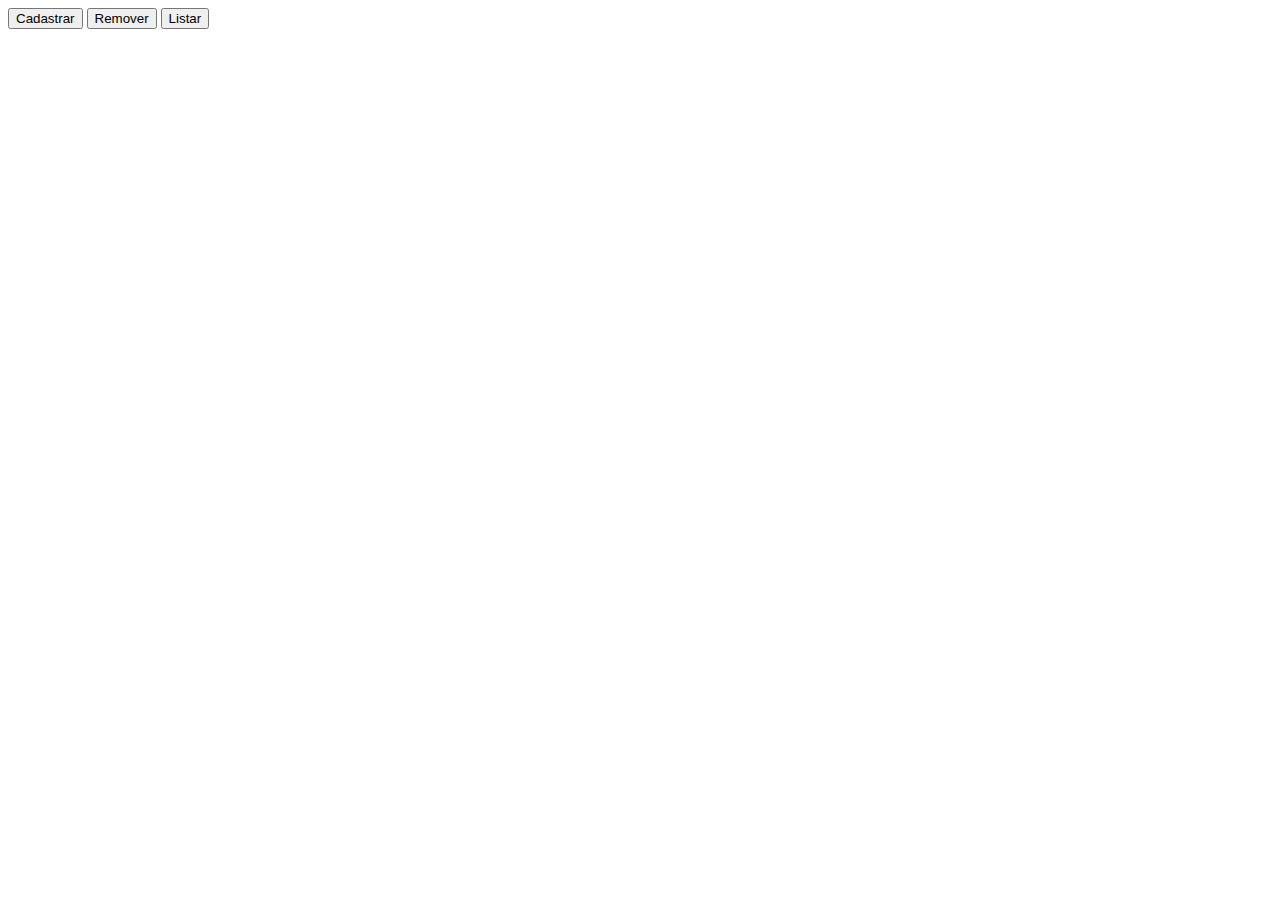
==== src/views/animal.html @ ce591e1e "Adicionado pagina de animal" ====
<!DOCTYPE html>
<html lang="en">
<head>
    <meta charset="UTF-8">
    <meta name="viewport" content="width=device-width, initial-scale=1.0">
    <title>Document</title>
</head>
<body>
    <button>Cadastrar</button>
    <button>Remover</button>
    <button>Listar</button>
</body>
</html>
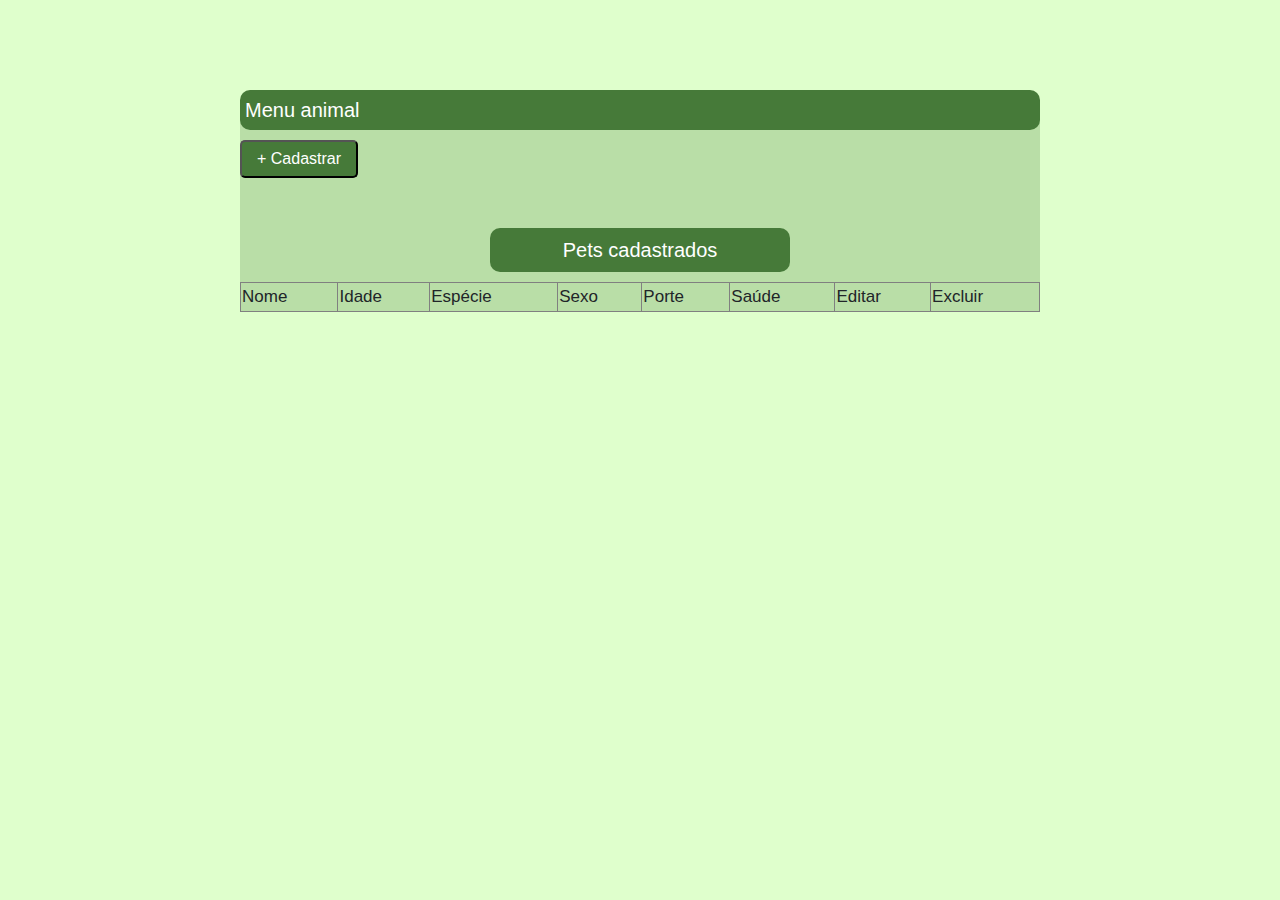
==== commit 453c05d8: "Realizado edições e melhorias no cadastro de animais" ====
--- a/src/views/animal.html
+++ b/src/views/animal.html
@@ -3,11 +3,30 @@
 <head>
     <meta charset="UTF-8">
     <meta name="viewport" content="width=device-width, initial-scale=1.0">
+    <link rel="stylesheet" href="https://cdn.jsdelivr.net/npm/bootstrap@4.3.1/dist/css/bootstrap.min.css" integrity="sha384-ggOyR0iXCbMQv3Xipma34MD+dH/1fQ784/j6cY/iJTQUOhcWr7x9JvoRxT2MZw1T" crossorigin="anonymous">
+    <link rel="stylesheet" href="./../styles/style.css">
+    <script src="./../controllers/listAnimal.js"></script>
     <title>Document</title>
 </head>
 <body>
-    <button>Cadastrar</button>
-    <button>Remover</button>
-    <button>Listar</button>
+    <div>
+        <fieldset>
+            <legend class="titulo">Menu animal</legend>
+            <div class="menuDiv">
+                <button class="botaoGravar" onclick="cadastraClick()"> + Cadastrar</button>
+            </div>
+            <h3>Pets cadastrados</h3>
+            <div id="box"></div>
+        </fieldset>
+    </div>
+
+    <script>
+        listAnimal()
+
+        function listAnimal() {
+            //Retorna nova informação salva na memória
+            document.getElementById("box").innerHTML = retornaTableAnimal();
+        }       
+    </script>
 </body>
 </html>--- a/src/styles/style.css
+++ b/src/styles/style.css
@@ -0,0 +1,117 @@
+body {
+    background-color: #dfffcc;
+    font-family: Verdana, Geneva, Tahoma, sans-serif;
+}
+
+object {
+    position: absolute;
+    width: 100%;
+    height: 100%;
+    top: 0;
+    left: 0;
+    right: 0;
+    bottom: 0;
+ }
+
+fieldset {
+    background-color: #b9dea7;
+    width: 800px;
+    margin: auto;
+    margin-top: 10vh;
+    font-size: 18px;
+    border-radius: 5px;
+}
+
+table{
+    width: 800px;
+    margin: auto;
+    font-size: 17px;
+    background-color:  white;
+    
+}
+
+table th{
+    background-color:  #b9dea7;
+    font-weight: 400;
+}
+
+h3{
+    text-align: center;
+    font-size: 20px;
+    margin: auto;
+    margin-top: 50px;
+    margin-bottom: 10px;
+    border-radius: 10px;
+    background-color: #467a39;
+    color: white;
+    width: 300px;
+    padding: 10px;
+    font-weight: 400;
+}
+
+.titulo {
+    font-size: 20px;
+    color: white;
+    background-color: #467a39;
+    border-radius: 10px;
+    padding: 5px;
+    margin-bottom: 10px;
+
+}
+
+.alinhementoHorizontal {
+    display: flex;
+}
+
+.espacamento {
+    margin: 10px 0;
+}
+
+.coluna {
+    width: 50%;
+    margin-left: 20px;
+    margin-right: 20px;
+}
+
+.campoPersonalizado {
+    font-size: 16px;
+    width: 100%;
+    padding: 3px;
+    font-family: Verdana, Geneva, Tahoma, sans-serif;
+   
+}
+
+.especiePet{
+    margin-left: 50px;
+}
+
+.botaoGravar{
+    padding: 5px 15px;
+    background-color: #467a39;
+    color: white;
+    border-radius: 5px;
+    font-size: 16px;
+    float: right;
+    margin-right: 10px;
+    font-family: Verdana, Geneva, Tahoma, sans-serif;
+}
+
+.fullTela {
+    background-image: linear-gradient(to bottom, rgba(0, 0, 0, 0.7) 0%,rgba(0,0,0,0.8) 100%),url('./../Imagens/socializar-gato-cachorro.jpg');
+    background-repeat: no-repeat;
+    background-attachment: fixed;  
+    background-size: cover;
+    width: 800px;
+    margin-left: 20px;
+}
+
+.logo {
+    float:left;
+    width:42px;
+    height:42px;
+}
+
+.menuDiv {
+    vertical-align: middle;
+    display: table-cell;
+}